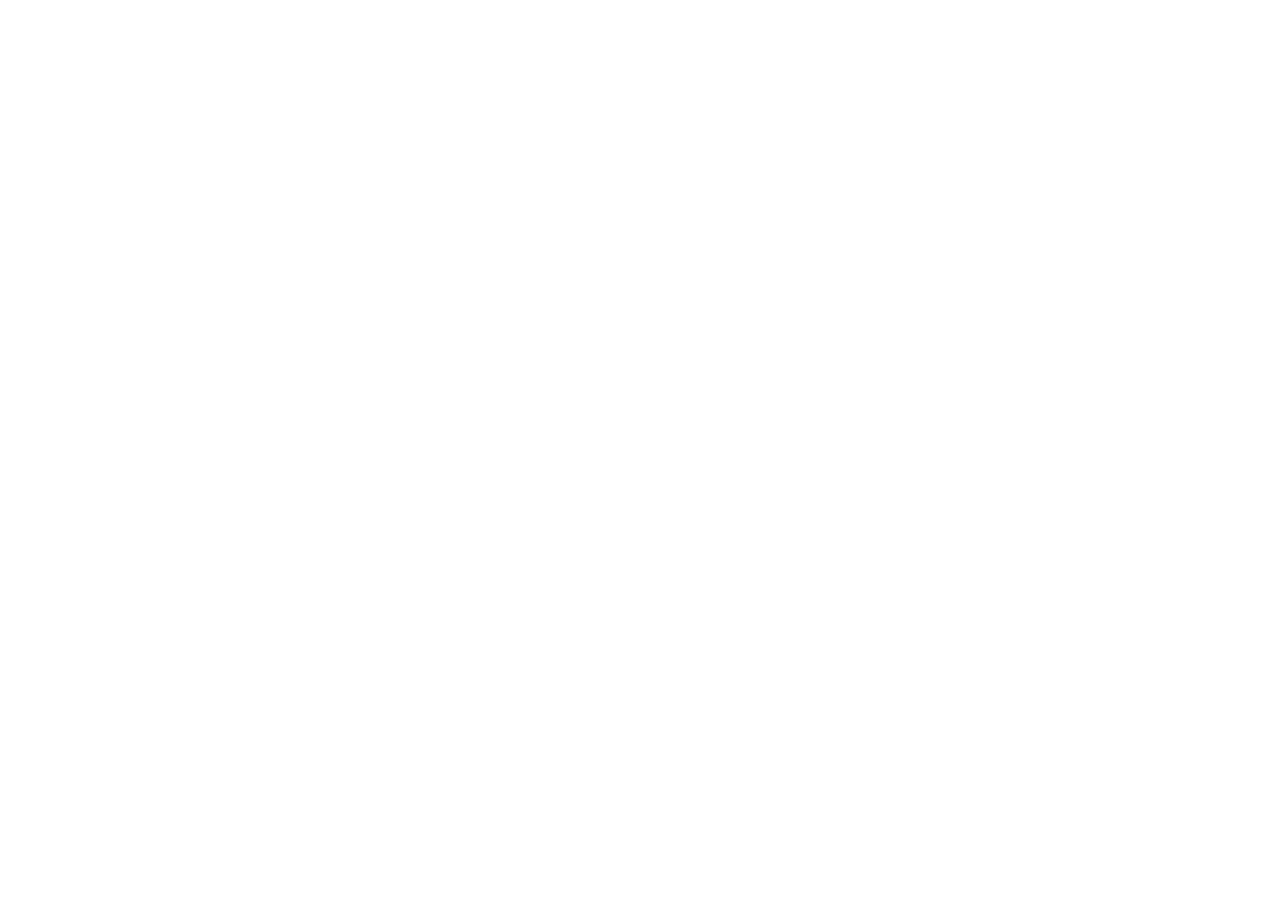
==== index.html @ a71c3ae1 "Criando o projeto exemplo 4" ====
<!DOCTYPE html>
<html lang="pt-br">
<head>
    <meta charset="UTF-8">
    <meta name="viewport" content="width=device-width, initial-scale=1.0">
    <title>Exemplo4</title>
</head>
<body>
    
</body>
</html>
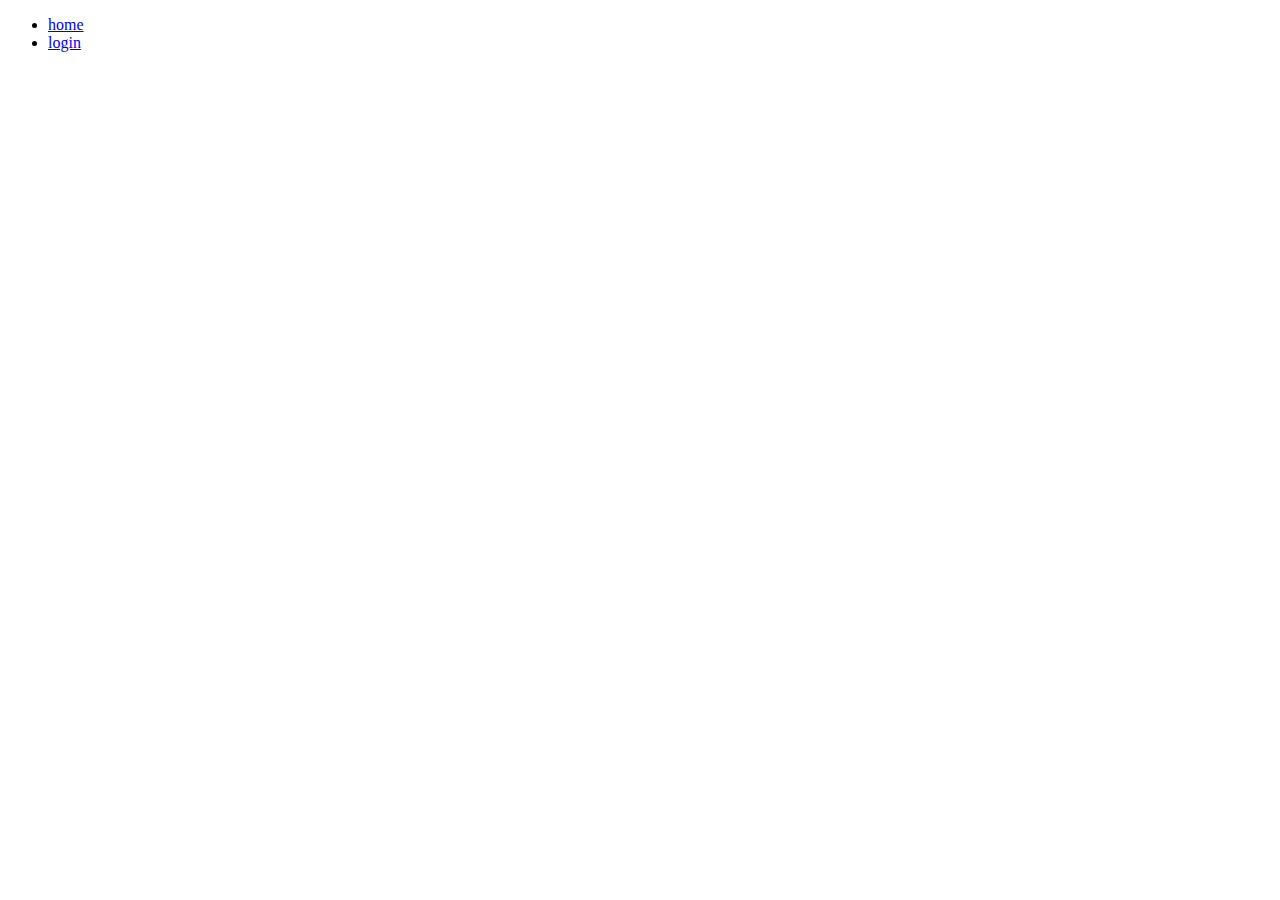
==== commit 8d8ba808: "Criando a estrutura de index e login" ====
--- a/index.html
+++ b/index.html
@@ -3,9 +3,21 @@
 <head>
     <meta charset="UTF-8">
     <meta name="viewport" content="width=device-width, initial-scale=1.0">
+    <link rel="stylesheet" href="./src/css/estilo.css">
     <title>Exemplo4</title>
 </head>
 <body>
+    <header>
+        <nav>
+            <ul>
+                <li><a href="index.html">home</a></li>
+                <li><a href="login.html">login</a></li>
+            </ul>
+        </nav>
+    </header>
+
+    <section></section>
     
+    <script src="./src/js/scripts.js" ></script>
 </body>
 </html>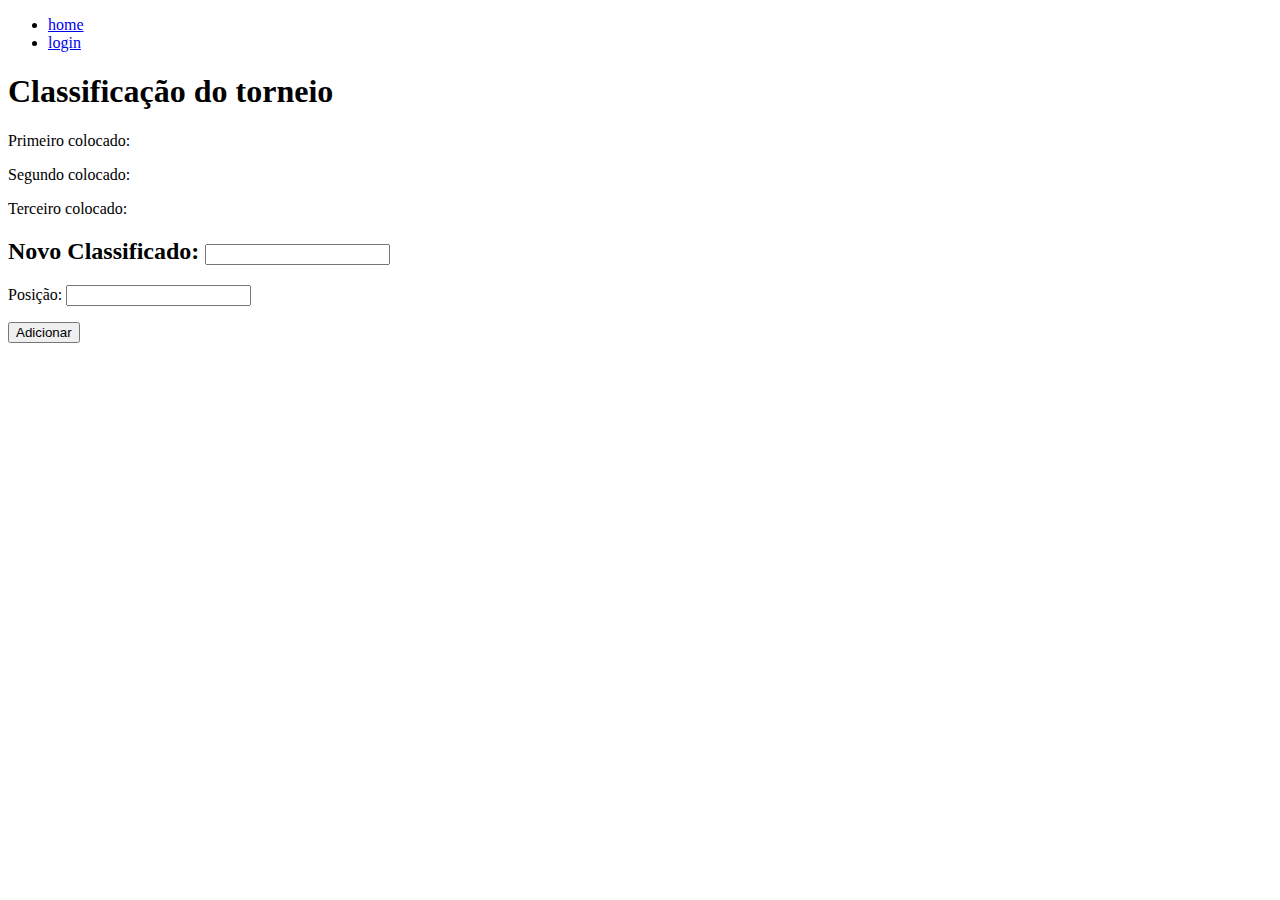
==== commit b3bd4c2d: "Criando a sessão torneio" ====
--- a/index.html
+++ b/index.html
@@ -16,7 +16,18 @@
         </nav>
     </header>
 
-    <section></section>
+    <section>
+
+        <h1>Classificação do torneio</h1>
+        <p>Primeiro colocado: <span class="time" ></span></p>
+        <p>Segundo colocado: <span class="time" ></span></p>
+        <p>Terceiro colocado: <span class="time" ></span></p>
+
+        <h2>Novo Classificado: <input type="text" id="novo"></h2>
+        <p>Posição: <input type="text" id="posicao" min="1" max="3"/></p>
+        <button onclick="inserir()">Adicionar</button>
+
+    </section>
     
     <script src="./src/js/scripts.js" ></script>
 </body>
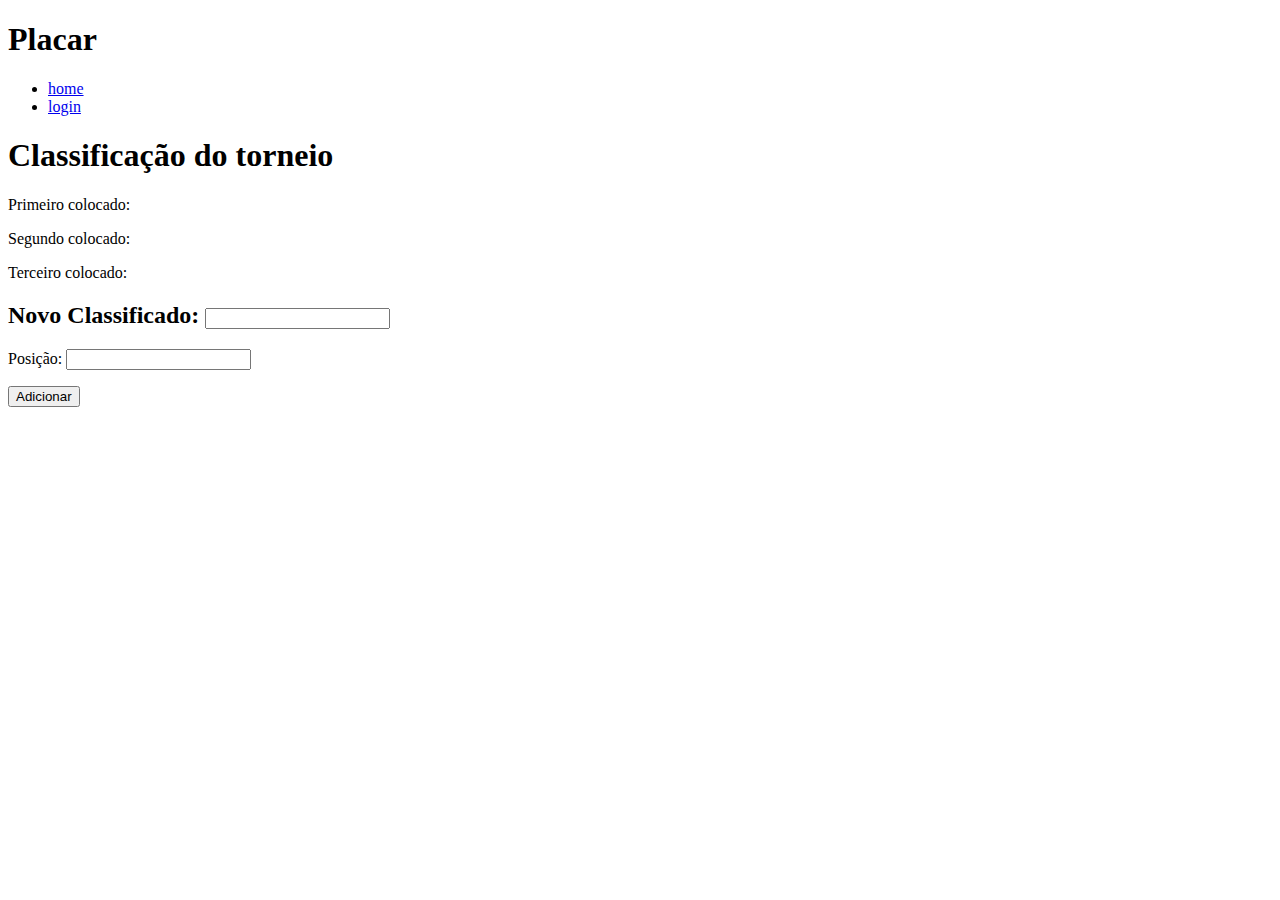
==== commit 69143ef2: "css" ====
--- a/index.html
+++ b/index.html
@@ -8,10 +8,11 @@
 </head>
 <body>
     <header>
+        <h1>Placar</h1>
         <nav>
             <ul>
-                <li><a href="index.html">home</a></li>
-                <li><a href="login.html">login</a></li>
+                <li id="itens"><a href="index.html">home</a></li>
+                <li id="itens"><a href="login.html">login</a></li>
             </ul>
         </nav>
     </header>
@@ -29,6 +30,6 @@
 
     </section>
     
-    <script src="./src/js/scripts.js" ></script>
+    <script src="./src/js/script.js" ></script>
 </body>
 </html>